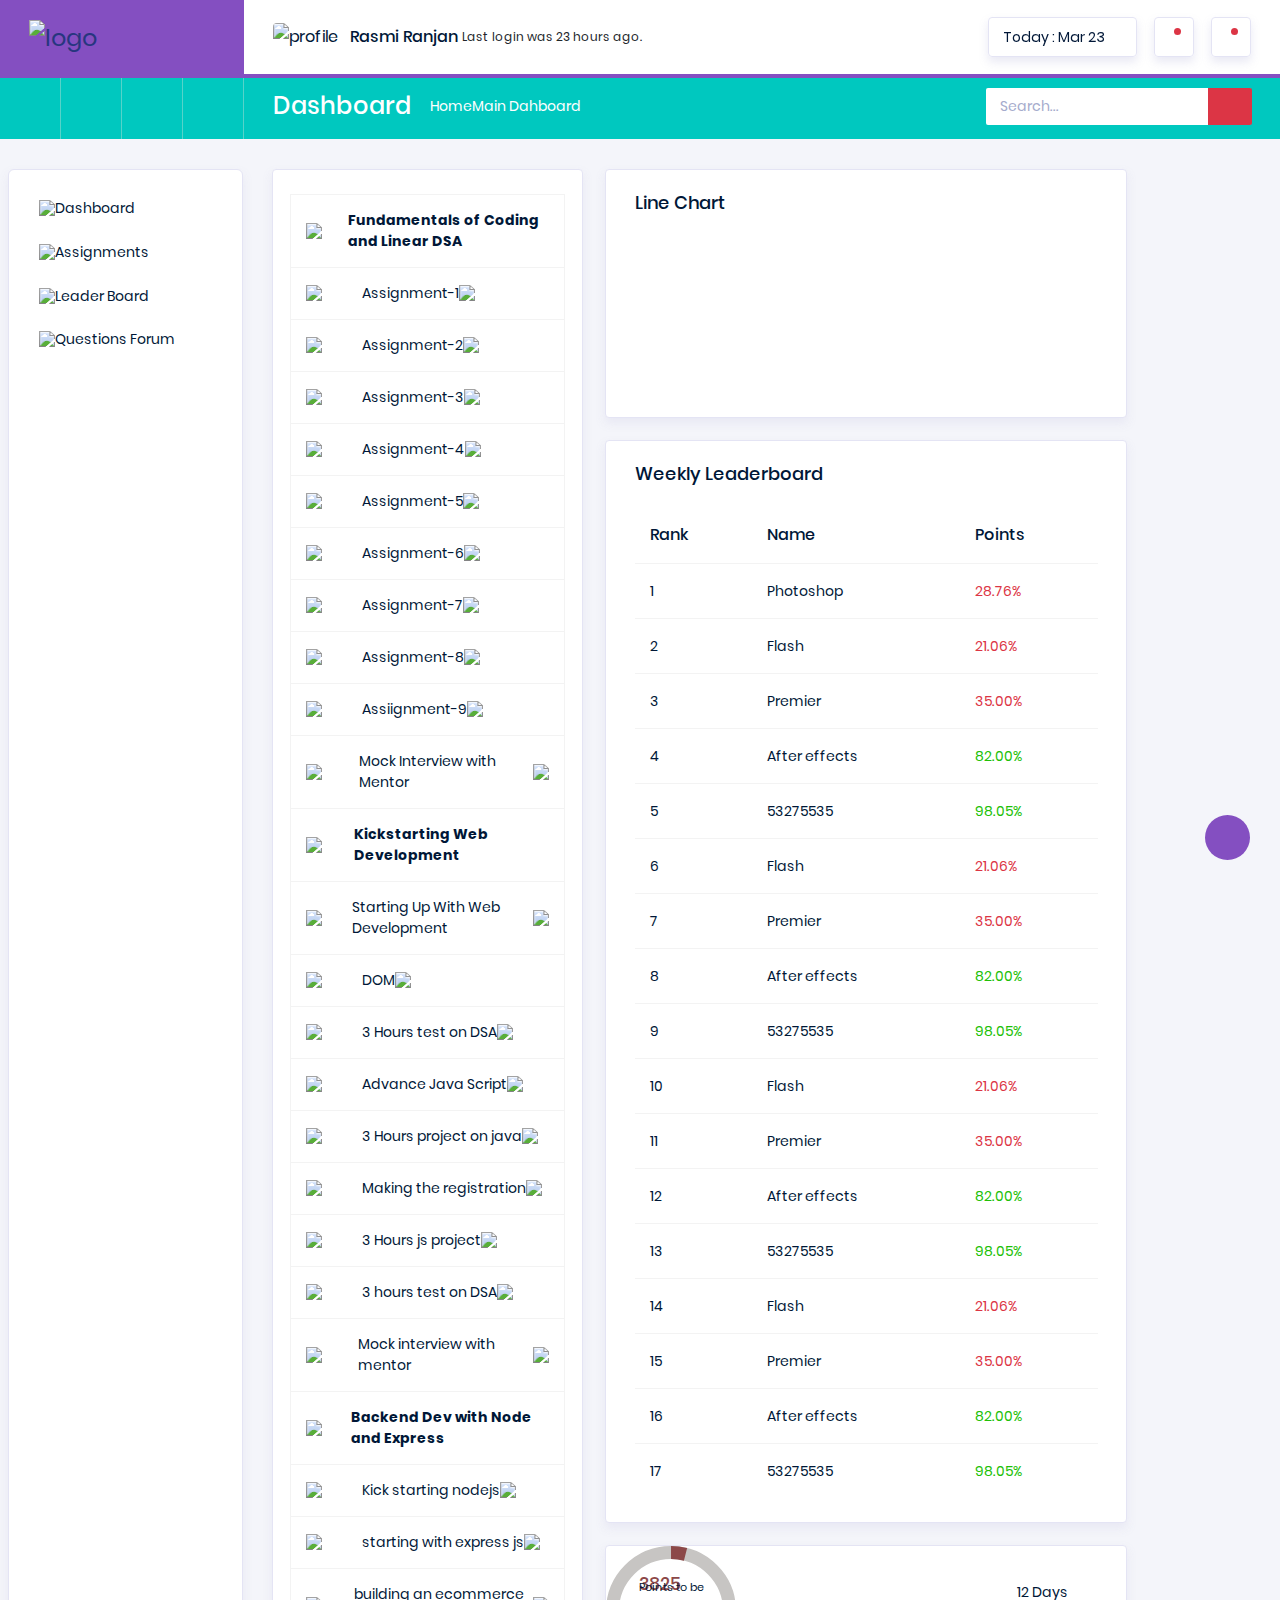
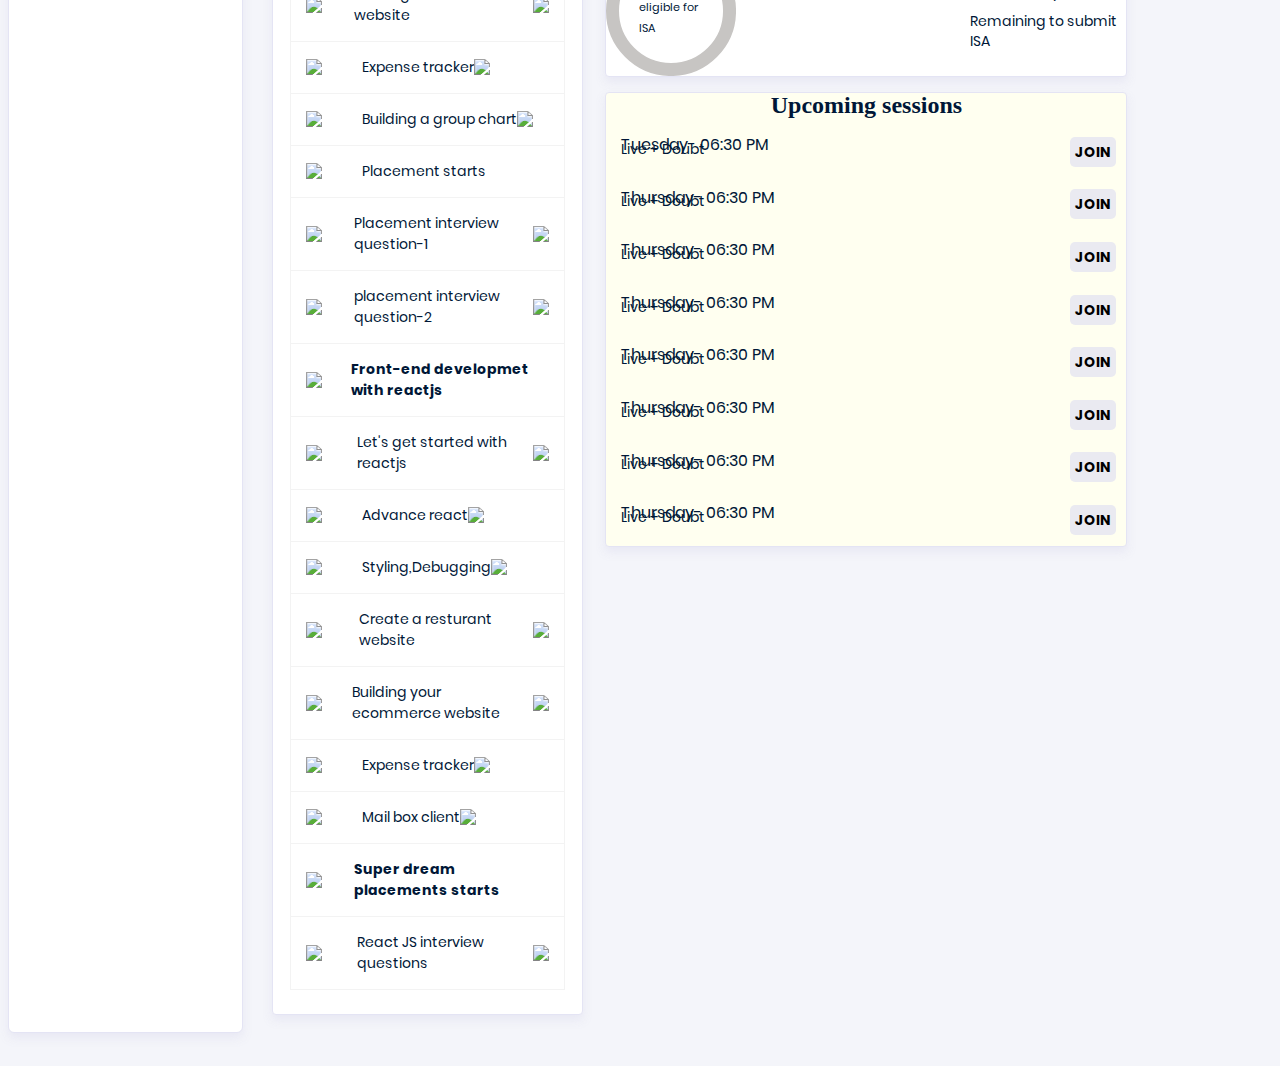
==== index.html @ 37c8fa24 "Add files via upload" ====
<!DOCTYPE html>
<html lang="en">

<head>
  <!-- Required meta tags -->
  <meta charset="utf-8">
  <meta name="viewport" content="width=device-width, initial-scale=1, shrink-to-fit=no">
  <title>Student Dashboard</title>
  <!-- base:css -->
  <link rel="stylesheet" href="vendors/typicons/typicons.css">
  <link rel="stylesheet" href="vendors/css/vendor.bundle.base.css">
  <!-- endinject -->
  <!-- plugin css for this page -->
  <!-- End plugin css for this page -->
  <!-- inject:css -->
  <link rel="stylesheet" href="css/vertical-layout-light/style.css">
  <!-- endinject -->
  <link rel="shortcut icon" href="images/favicon.png" />
</head>

<body>
  <div class="row" id="proBanner">
    <div class="col-12">

    </div>
  </div>
  <div class="container-scroller">
    <!-- partial:partials/_navbar.html -->
    <nav class="navbar col-lg-12 col-12 p-0 fixed-top d-flex flex-row">
      <div class="navbar-brand-wrapper d-flex justify-content-center">
        <div class="navbar-brand-inner-wrapper d-flex justify-content-between align-items-center w-100">
          <a class="navbar-brand brand-logo" href="index.html"><img src="images/" alt="logo" /></a>
          <a class="navbar-brand brand-logo-mini" href="index.html"><img src="images/logo-mini.svg" alt="logo" /></a>
          <button class="navbar-toggler navbar-toggler align-self-center" type="button" data-toggle="minimize">
            <span class="typcn typcn-th-menu"></span>
          </button>
        </div>
      </div>
      <div class="navbar-menu-wrapper d-flex align-items-center justify-content-end">
        <ul class="navbar-nav mr-lg-2">
          <li class="nav-item nav-profile dropdown">
            <a class="nav-link" href="#" data-toggle="dropdown" id="profileDropdown">
              <img src="images/faces/face5.jpg" alt="profile" />
              <span class="nav-profile-name">Rasmi Ranjan</span>
            </a>
            <div class="dropdown-menu dropdown-menu-right navbar-dropdown" aria-labelledby="profileDropdown">
              <a class="dropdown-item">
                <i class="typcn typcn-cog-outline text-primary"></i>
                Settings
              </a>
              <a class="dropdown-item">
                <i class="typcn typcn-eject text-primary"></i>
                Logout
              </a>
            </div>
          </li>
          <li class="nav-item nav-user-status dropdown">
            <p class="mb-0">Last login was 23 hours ago.</p>
          </li>
        </ul>
        <ul class="navbar-nav navbar-nav-right">
          <li class="nav-item nav-date dropdown">
            <a class="nav-link d-flex justify-content-center align-items-center" href="javascript:;">
              <h6 class="date mb-0">Today : Mar 23</h6>
              <i class="typcn typcn-calendar"></i>
            </a>
          </li>
          <li class="nav-item dropdown">
            <a class="nav-link count-indicator dropdown-toggle d-flex justify-content-center align-items-center"
              id="messageDropdown" href="#" data-toggle="dropdown">
              <i class="typcn typcn-cog-outline mx-0"></i>
              <span class="count"></span>
            </a>
            <div class="dropdown-menu dropdown-menu-right navbar-dropdown preview-list"
              aria-labelledby="messageDropdown">
              <p class="mb-0 font-weight-normal float-left dropdown-header">Messages</p>
              <a class="dropdown-item preview-item">
                <div class="preview-thumbnail">
                  <img src="images/faces/face4.jpg" alt="image" class="profile-pic">
                </div>
                <div class="preview-item-content flex-grow">
                  <h6 class="preview-subject ellipsis font-weight-normal">Rasmi Ranjan
                  </h6>
                  <p class="font-weight-light small-text text-muted mb-0">
                    The meeting is cancelled
                  </p>
                </div>
              </a>
              <a class="dropdown-item preview-item">
                <div class="preview-thumbnail">
                  <img src="images/faces/face2.jpg" alt="image" class="profile-pic">
                </div>
                <div class="preview-item-content flex-grow">
                  <h6 class="preview-subject ellipsis font-weight-normal">Tim Cook
                  </h6>
                  <p class="font-weight-light small-text text-muted mb-0">

                  </p>
                </div>
              </a>
              <a class="dropdown-item preview-item">
                <div class="preview-thumbnail">
                  <img src="images/faces/face3.jpg" alt="image" class="profile-pic">
                </div>
                <div class="preview-item-content flex-grow">
                  <h6 class="preview-subject ellipsis font-weight-normal"> Johnson
                  </h6>
                  <p class="font-weight-light small-text text-muted mb-0">

                  </p>
                </div>
              </a>
            </div>
          </li>
          <li class="nav-item dropdown mr-0">
            <a class="nav-link count-indicator dropdown-toggle d-flex align-items-center justify-content-center"
              id="notificationDropdown" href="#" data-toggle="dropdown">
              <i class="typcn typcn-bell mx-0"></i>
              <span class="count"></span>
            </a>
            <div class="dropdown-menu dropdown-menu-right navbar-dropdown preview-list"
              aria-labelledby="notificationDropdown">
              <p class="mb-0 font-weight-normal float-left dropdown-header">Notifications</p>
              <a class="dropdown-item preview-item">
                <div class="preview-thumbnail">
                  <div class="preview-icon bg-success">
                    <i class="typcn typcn-info mx-0"></i>
                  </div>
                </div>
                <div class="preview-item-content">
                  <h6 class="preview-subject font-weight-normal">Application Error</h6>
                  <p class="font-weight-light small-text mb-0 text-muted">
                    Just now
                  </p>
                </div>
              </a>
              <a class="dropdown-item preview-item">
                <div class="preview-thumbnail">
                  <div class="preview-icon bg-warning">
                    <i class="typcn typcn-cog-outline mx-0"></i>
                  </div>
                </div>
                <div class="preview-item-content">
                  <h6 class="preview-subject font-weight-normal">Settings</h6>
                  <p class="font-weight-light small-text mb-0 text-muted">
                    Private message
                  </p>
                </div>
              </a>
              <a class="dropdown-item preview-item">
                <div class="preview-thumbnail">
                  <div class="preview-icon bg-info">
                    <i class="typcn typcn-user mx-0"></i>
                  </div>
                </div>
                <div class="preview-item-content">
                  <h6 class="preview-subject font-weight-normal">New user registration</h6>
                  <p class="font-weight-light small-text mb-0 text-muted">
                    2 days ago
                  </p>
                </div>
              </a>
            </div>
          </li>
        </ul>
        <button class="navbar-toggler navbar-toggler-right d-lg-none align-self-center" type="button"
          data-toggle="offcanvas">
          <span class="typcn typcn-th-menu"></span>
        </button>
      </div>
    </nav>
    <!-- partial -->
    <nav class="navbar-breadcrumb col-xl-12 col-12 d-flex flex-row p-0">
      <div class="navbar-links-wrapper d-flex align-items-stretch">
        <div class="nav-link">
          <a href="javascript:;"><i class="typcn typcn-calendar-outline"></i></a>
        </div>
        <div class="nav-link">
          <a href="javascript:;"><i class="typcn typcn-mail"></i></a>
        </div>
        <div class="nav-link">
          <a href="javascript:;"><i class="typcn typcn-folder"></i></a>
        </div>
        <div class="nav-link">
          <a href="javascript:;"><i class="typcn typcn-document-text"></i></a>
        </div>
      </div>
      <div class="navbar-menu-wrapper d-flex align-items-center justify-content-end">
        <ul class="navbar-nav mr-lg-2">
          <li class="nav-item ml-0">
            <h4 class="mb-0">Dashboard</h4>
          </li>
          <li class="nav-item">
            <div class="d-flex align-items-baseline">
              <p class="mb-0">Home</p>
              <i class="typcn typcn-chevron-right"></i>
              <p class="mb-0">Main Dahboard</p>
            </div>
          </li>
        </ul>
        <ul class="navbar-nav navbar-nav-right">
          <li class="nav-item nav-search d-none d-md-block mr-0">
            <div class="input-group">
              <input type="text" class="form-control" placeholder="Search..." aria-label="search"
                aria-describedby="search">
              <div class="input-group-prepend">
                <span class="input-group-text" id="search">
                  <i class="typcn typcn-zoom"></i>
                </span>
              </div>
            </div>
          </li>
        </ul>
      </div>
    </nav>
    <div class="container-fluid page-body-wrapper">
      <!-- partial:partials/_settings-panel.html -->
      <div class="theme-setting-wrapper">
        <div id="settings-trigger"><i class="typcn typcn-cog-outline"></i></div>
        <div id="theme-settings" class="settings-panel">
          <i class="settings-close typcn typcn-times"></i>
          <p class="settings-heading">SIDEBAR SKINS</p>
          <div class="sidebar-bg-options selected" id="sidebar-light-theme">
            <div class="img-ss rounded-circle bg-light border mr-3"></div>Light
          </div>
          <div class="sidebar-bg-options" id="sidebar-dark-theme">
            <div class="img-ss rounded-circle bg-dark border mr-3"></div>Dark
          </div>
          <p class="settings-heading mt-2">HEADER SKINS</p>
          <div class="color-tiles mx-0 px-4">
            <div class="tiles success"></div>
            <div class="tiles warning"></div>
            <div class="tiles danger"></div>
            <div class="tiles info"></div>
            <div class="tiles dark"></div>
            <div class="tiles default"></div>
          </div>
        </div>
      </div>
      <div id="right-sidebar" class="settings-panel">
        <i class="settings-close typcn typcn-times"></i>
        <ul class="nav nav-tabs" id="setting-panel" role="tablist">
          <li class="nav-item">
            <a class="nav-link active" id="todo-tab" data-toggle="tab" href="#todo-section" role="tab"
              aria-controls="todo-section" aria-expanded="true">TO DO LIST</a>
          </li>
          <li class="nav-item">
            <a class="nav-link" id="chats-tab" data-toggle="tab" href="#chats-section" role="tab"
              aria-controls="chats-section">CHATS</a>
          </li>
        </ul>
        <div class="tab-content" id="setting-content">
          <div class="tab-pane fade show active scroll-wrapper" id="todo-section" role="tabpanel"
            aria-labelledby="todo-section">
            <div class="add-items d-flex px-3 mb-0">
              <form class="form w-100">
                <div class="form-group d-flex">
                  <input type="text" class="form-control todo-list-input" placeholder="Add To-do">
                  <button type="submit" class="add btn btn-primary todo-list-add-btn" id="add-task">Add</button>
                </div>
              </form>
            </div>
            <div class="list-wrapper px-3">
              <ul class="d-flex flex-column-reverse todo-list">
                <li>
                  <div class="form-check">
                    <label class="form-check-label">
                      <input class="checkbox" type="checkbox">
                      Team review meeting at 3.00 PM
                    </label>
                  </div>
                  <i class="remove typcn typcn-delete-outline"></i>
                </li>
                <li>
                  <div class="form-check">
                    <label class="form-check-label">
                      <input class="checkbox" type="checkbox">
                      Prepare for presentation
                    </label>
                  </div>
                  <i class="remove typcn typcn-delete-outline"></i>
                </li>
                <li>
                  <div class="form-check">
                    <label class="form-check-label">
                      <input class="checkbox" type="checkbox">
                      Resolve all the low priority tickets due today
                    </label>
                  </div>
                  <i class="remove typcn typcn-delete-outline"></i>
                </li>
                <li class="completed">
                  <div class="form-check">
                    <label class="form-check-label">
                      <input class="checkbox" type="checkbox" checked>
                      Schedule meeting for next week
                    </label>
                  </div>
                  <i class="remove typcn typcn-delete-outline"></i>
                </li>
                <li class="completed">
                  <div class="form-check">
                    <label class="form-check-label">
                      <input class="checkbox" type="checkbox" checked>
                      Project review
                    </label>
                  </div>
                  <i class="remove typcn typcn-delete-outline"></i>
                </li>
              </ul>
            </div>
            <div class="events py-4 border-bottom px-3">
              <div class="wrapper d-flex mb-2">
                <i class="typcn typcn-media-record-outline text-primary mr-2"></i>
                <span>Feb 11 2018</span>
              </div>
              <p class="mb-0 font-weight-thin text-gray">Creating component page</p>
              <p class="text-gray mb-0">build a js based app</p>
            </div>
            <div class="events pt-4 px-3">
              <div class="wrapper d-flex mb-2">
                <i class="typcn typcn-media-record-outline text-primary mr-2"></i>
                <span>Feb 7 2018</span>
              </div>
              <p class="mb-0 font-weight-thin text-gray">Meeting with Alisa</p>
              <p class="text-gray mb-0 ">Call Sarah Graves</p>
            </div>
          </div>
          <!-- To do section tab ends -->
          <div class="tab-pane fade" id="chats-section" role="tabpanel" aria-labelledby="chats-section">
            <div class="d-flex align-items-center justify-content-between border-bottom">
              <p class="settings-heading border-top-0 mb-3 pl-3 pt-0 border-bottom-0 pb-0">Friends</p>
              <small class="settings-heading border-top-0 mb-3 pt-0 border-bottom-0 pb-0 pr-3 font-weight-normal">See
                All</small>
            </div>
            <ul class="chat-list">
              <li class="list active">
                <div class="profile"><img src="images/faces/face1.jpg" alt="image"><span class="online"></span></div>
                <div class="info">
                  <p>Thomas Douglas</p>
                  <p>Available</p>
                </div>
                <small class="text-muted my-auto">19 min</small>
              </li>
              <li class="list">
                <div class="profile"><img src="images/faces/face2.jpg" alt="image"><span class="offline"></span></div>
                <div class="info">
                  <div class="wrapper d-flex">
                    <p>Catherine</p>
                  </div>
                  <p>Away</p>
                </div>
                <div class="badge badge-success badge-pill my-auto mx-2">4</div>
                <small class="text-muted my-auto">23 min</small>
              </li>
              <li class="list">
                <div class="profile"><img src="images/faces/face3.jpg" alt="image"><span class="online"></span></div>
                <div class="info">
                  <p>Daniel Russell</p>
                  <p>Available</p>
                </div>
                <small class="text-muted my-auto">14 min</small>
              </li>
              <li class="list">
                <div class="profile"><img src="images/faces/face4.jpg" alt="image"><span class="offline"></span></div>
                <div class="info">
                  <p>James Richardson</p>
                  <p>Away</p>
                </div>
                <small class="text-muted my-auto">2 min</small>
              </li>
              <li class="list">
                <div class="profile"><img src="images/faces/face5.jpg" alt="image"><span class="online"></span></div>
                <div class="info">
                  <p>Madeline Kennedy</p>
                  <p>Available</p>
                </div>
                <small class="text-muted my-auto">5 min</small>
              </li>
              <li class="list">
                <div class="profile"><img src="images/faces/face6.jpg" alt="image"><span class="online"></span></div>
                <div class="info">
                  <p>Sarah Graves</p>
                  <p>Available</p>
                </div>
                <small class="text-muted my-auto">47 min</small>
              </li>
            </ul>
          </div>
          <!-- chat tab ends -->
        </div>
      </div>
      <!-- partial -->
      <!-- partial:partials/_sidebar.html -->
      <nav class="sidebar sidebar-offcanvas" id="sidebar">
        <ul class="nav">
          <li class="nav-item">
            <a class="nav-link" href="index.html">
              <!-- <i class="typcn typcn-device-desktop menu-icon"></i> -->
              <img src="https://img.icons8.com/external-kmg-design-flat-kmg-design/20/000000/external-dashboard-user-interface-kmg-design-flat-kmg-design.png"/>
              <span class="menu-title">Dashboard</span>
              <!-- <div class="badge badge-danger">new</div> -->
            </a>
          </li>
          <li class="nav-item">
            <a class="nav-link" href="Assignments.html">
              <img src="https://img.icons8.com/external-inipagistudio-mixed-inipagistudio/20/000000/external-assignment-online-crash-course-inipagistudio-mixed-inipagistudio.png"/>
              <!-- <i class="typcn typcn-device-desktop menu-icon"></i> -->
              <span class="menu-title">Assignments</span>
              <!-- <div class="badge badge-danger">new</div> -->
            </a>
          </li>
          <li class="nav-item">
            <a class="nav-link" href="index.html">
              <!-- <i class="typcn typcn-device-desktop menu-icon"></i> -->
              <img src="https://img.icons8.com/external-icongeek26-flat-icongeek26/20/000000/external-award-sports-and-games-icongeek26-flat-icongeek26.png"/>
              <span class="menu-title">Leader Board</span>
              <!-- <div class="badge badge-danger">new</div> -->
            </a>
          </li>
          <li class="nav-item">
            <a class="nav-link" href="index.html">
              <!-- <i class="typcn typcn-device-desktop menu-icon"></i> -->
              <img src="https://img.icons8.com/external-inipagistudio-mixed-inipagistudio/20/000000/external-forum-business-mentoring-inipagistudio-mixed-inipagistudio.png"/>
              <span class="menu-title">Questions Forum</span>
              <!-- <div class="badge badge-danger">new</div> -->
            </a>
          </li>
          
        </ul>
      </nav>

      <!-- partial -->
      <div class="main-panel">
        <div class="content-wrapper">
          <!-- </div> -->
          <div class="row">
            <div class="col-xl-4 grid-margin stretch-card">
              <div class="card">

                <div class="card-body">
                  <div class="row icons-list">
                    <div class="col-sm-6 col-md-4 col-lg-12">
                      <img src="https://img.icons8.com/ios/22/000000/milestone.png" />

                      <i class="mdi mdi-access-point"></i> <span style="font-weight: bold;">Fundamentals of Coding and
                        Linear DSA</span>
                    </div>
                    <div class="col-sm-6 col-md-4 col-lg-12">
                      <img
                        src="https://img.icons8.com/external-kmg-design-basic-outline-kmg-design/22/000000/external-open-book-back-to-school-kmg-design-basic-outline-kmg-design.png" />
                      <i class="mdi mdi-access-point-network"></i>Assignment-1
                      <img src="https://img.icons8.com/color/18/000000/lock--v1.png" />

                    </div>
                    <div class="col-sm-6 col-md-4 col-lg-12">
                      <img
                        src="https://img.icons8.com/external-kmg-design-basic-outline-kmg-design/22/000000/external-open-book-back-to-school-kmg-design-basic-outline-kmg-design.png" />
                      <i class="mdi mdi-account"></i>Assignment-2
                      <img src="https://img.icons8.com/color/18/000000/lock--v1.png" />
                    </div>
                    <div class="col-sm-6 col-md-4 col-lg-12">
                      <img
                        src="https://img.icons8.com/external-kmg-design-basic-outline-kmg-design/22/000000/external-open-book-back-to-school-kmg-design-basic-outline-kmg-design.png" />
                      <i class="mdi mdi-account-box"></i> Assignment-3
                      <img src="https://img.icons8.com/color/18/000000/lock--v1.png" />
                    </div>
                    <div class="col-sm-6 col-md-4 col-lg-12">
                      <img
                        src="https://img.icons8.com/external-kmg-design-basic-outline-kmg-design/22/000000/external-open-book-back-to-school-kmg-design-basic-outline-kmg-design.png" />
                      <i class="mdi mdi-account-box-outline"></i> Assignment-4
                      <img src="https://img.icons8.com/color/18/000000/lock--v1.png" />
                    </div>
                    <div class="col-sm-6 col-md-4 col-lg-12">
                      <img
                        src="https://img.icons8.com/external-kmg-design-basic-outline-kmg-design/22/000000/external-open-book-back-to-school-kmg-design-basic-outline-kmg-design.png" />
                      <i class="mdi mdi-account-card-details"></i>Assignment-5
                      <img src="https://img.icons8.com/color/18/000000/lock--v1.png" />
                    </div>
                    <div class="col-sm-6 col-md-4 col-lg-12">
                      <img
                        src="https://img.icons8.com/external-kmg-design-basic-outline-kmg-design/22/000000/external-open-book-back-to-school-kmg-design-basic-outline-kmg-design.png" />
                      <i class="mdi mdi-account-card-details"></i>Assignment-6
                      <img src="https://img.icons8.com/color/18/000000/lock--v1.png" />
                    </div>
                    <div class="col-sm-6 col-md-4 col-lg-12">
                      <img
                        src="https://img.icons8.com/external-kmg-design-basic-outline-kmg-design/22/000000/external-open-book-back-to-school-kmg-design-basic-outline-kmg-design.png" />
                      <i class="mdi mdi-account-card-details"></i>Assignment-7
                      <img src="https://img.icons8.com/color/18/000000/lock--v1.png" />
                    </div>
                    <div class="col-sm-6 col-md-4 col-lg-12">
                      <img
                        src="https://img.icons8.com/external-kmg-design-basic-outline-kmg-design/22/000000/external-open-book-back-to-school-kmg-design-basic-outline-kmg-design.png" />
                      <i class="mdi mdi-account-card-details"></i>Assignment-8
                      <img src="https://img.icons8.com/color/18/000000/lock--v1.png" />
                    </div>
                    <div class="col-sm-6 col-md-4 col-lg-12">
                      <img
                        src="https://img.icons8.com/external-kmg-design-basic-outline-kmg-design/22/000000/external-open-book-back-to-school-kmg-design-basic-outline-kmg-design.png" />
                      <i class="mdi mdi-account-card-details"></i>Assiignment-9
                      <img src="https://img.icons8.com/color/18/000000/lock--v1.png" />
                    </div>
                    <div class="col-sm-6 col-md-4 col-lg-12">
                      <img
                        src="https://img.icons8.com/external-kmg-design-basic-outline-kmg-design/22/000000/external-open-book-back-to-school-kmg-design-basic-outline-kmg-design.png" />
                      <i class="mdi mdi-account-card-details"></i>Mock Interview with Mentor
                      <img src="https://img.icons8.com/color/18/000000/lock--v1.png" />
                    </div>
                    <div class="col-sm-6 col-md-4 col-lg-12">
                      <img src="https://img.icons8.com/ios/22/000000/milestone.png" />

                      <i class="mdi mdi-access-point"></i> <span style="font-weight: bold;"> Kickstarting Web
                        Development</span>
                    </div>
                    <div class="col-sm-6 col-md-4 col-lg-12">
                      <img
                        src="https://img.icons8.com/external-kmg-design-basic-outline-kmg-design/22/000000/external-open-book-back-to-school-kmg-design-basic-outline-kmg-design.png" />
                      <i class="mdi mdi-account-card-details"></i>Starting Up With Web Development
                      <img src="https://img.icons8.com/color/18/000000/lock--v1.png" />
                    </div>
                    <div class="col-sm-6 col-md-4 col-lg-12">
                      <img
                        src="https://img.icons8.com/external-kmg-design-basic-outline-kmg-design/22/000000/external-open-book-back-to-school-kmg-design-basic-outline-kmg-design.png" />
                      <i class="mdi mdi-account-card-details"></i>DOM
                      <img src="https://img.icons8.com/color/18/000000/lock--v1.png" />
                    </div>
                    <div class="col-sm-6 col-md-4 col-lg-12">
                      <img
                        src="https://img.icons8.com/external-kmg-design-basic-outline-kmg-design/22/000000/external-open-book-back-to-school-kmg-design-basic-outline-kmg-design.png" />
                      <i class="mdi mdi-account-card-details"></i>3 Hours test on DSA
                      <img src="https://img.icons8.com/color/18/000000/lock--v1.png" />
                    </div>
                    <div class="col-sm-6 col-md-4 col-lg-12">
                      <img
                        src="https://img.icons8.com/external-kmg-design-basic-outline-kmg-design/22/000000/external-open-book-back-to-school-kmg-design-basic-outline-kmg-design.png" />
                      <i class="mdi mdi-account-card-details"></i>Advance Java Script
                      <img src="https://img.icons8.com/color/18/000000/lock--v1.png" />
                    </div>
                    <div class="col-sm-6 col-md-4 col-lg-12">
                      <img
                        src="https://img.icons8.com/external-kmg-design-basic-outline-kmg-design/22/000000/external-open-book-back-to-school-kmg-design-basic-outline-kmg-design.png" />
                      <i class="mdi mdi-account-card-details"></i>3 Hours project on java
                      <img src="https://img.icons8.com/color/18/000000/lock--v1.png" />
                    </div>
                    <div class="col-sm-6 col-md-4 col-lg-12">
                      <img
                        src="https://img.icons8.com/external-kmg-design-basic-outline-kmg-design/22/000000/external-open-book-back-to-school-kmg-design-basic-outline-kmg-design.png" />
                      <i class="mdi mdi-account-card-details"></i>Making the registration
                      <img src="https://img.icons8.com/color/18/000000/lock--v1.png" />
                    </div>
                    <div class="col-sm-6 col-md-4 col-lg-12">
                      <img
                        src="https://img.icons8.com/external-kmg-design-basic-outline-kmg-design/22/000000/external-open-book-back-to-school-kmg-design-basic-outline-kmg-design.png" />
                      <i class="mdi mdi-account-card-details"></i>3 Hours js project
                      <img src="https://img.icons8.com/color/18/000000/lock--v1.png" />
                    </div>
                    <div class="col-sm-6 col-md-4 col-lg-12">
                      <img
                        src="https://img.icons8.com/external-kmg-design-basic-outline-kmg-design/22/000000/external-open-book-back-to-school-kmg-design-basic-outline-kmg-design.png" />
                      <i class="mdi mdi-account-card-details"></i>3 hours test on DSA
                      <img src="https://img.icons8.com/color/18/000000/lock--v1.png" />
                    </div>
                    <div class="col-sm-6 col-md-4 col-lg-12">
                      <img
                        src="https://img.icons8.com/external-kmg-design-basic-outline-kmg-design/22/000000/external-open-book-back-to-school-kmg-design-basic-outline-kmg-design.png" />
                      <i class="mdi mdi-account-card-details"></i>Mock interview with mentor
                      <img src="https://img.icons8.com/color/18/000000/lock--v1.png" />
                    </div>
                    <div class="col-sm-6 col-md-4 col-lg-12">
                      <img src="https://img.icons8.com/ios/22/000000/milestone.png" />
                      <i class="mdi mdi-access-point"></i> <span style="font-weight: bold;">Backend Dev with Node and
                        Express</span>
                    </div>
                    <div class="col-sm-6 col-md-4 col-lg-12">
                      <img
                        src="https://img.icons8.com/external-kmg-design-basic-outline-kmg-design/22/000000/external-open-book-back-to-school-kmg-design-basic-outline-kmg-design.png" />
                      <i class="mdi mdi-account-card-details"></i>Kick starting nodejs
                      <img src="https://img.icons8.com/color/18/000000/lock--v1.png" />
                    </div>
                    <div class="col-sm-6 col-md-4 col-lg-12">
                      <img
                        src="https://img.icons8.com/external-kmg-design-basic-outline-kmg-design/22/000000/external-open-book-back-to-school-kmg-design-basic-outline-kmg-design.png" />
                      <i class="mdi mdi-account-card-details"></i>starting with express js
                      <img src="https://img.icons8.com/color/18/000000/lock--v1.png" />
                    </div>
                    <div class="col-sm-6 col-md-4 col-lg-12">
                      <img
                        src="https://img.icons8.com/external-kmg-design-basic-outline-kmg-design/22/000000/external-open-book-back-to-school-kmg-design-basic-outline-kmg-design.png" />
                      <i class="mdi mdi-account-card-details"></i>building an ecommerce website
                      <img src="https://img.icons8.com/color/18/000000/lock--v1.png" />
                    </div>
                    <div class="col-sm-6 col-md-4 col-lg-12">
                      <img
                        src="https://img.icons8.com/external-kmg-design-basic-outline-kmg-design/22/000000/external-open-book-back-to-school-kmg-design-basic-outline-kmg-design.png" />
                      <i class="mdi mdi-account-card-details"></i>Expense tracker
                      <img src="https://img.icons8.com/color/18/000000/lock--v1.png" />
                    </div>
                    <div class="col-sm-6 col-md-4 col-lg-12">
                      <img
                        src="https://img.icons8.com/external-kmg-design-basic-outline-kmg-design/22/000000/external-open-book-back-to-school-kmg-design-basic-outline-kmg-design.png" />
                      <i class="mdi mdi-account-card-details"></i>Building a group chart
                      <img src="https://img.icons8.com/color/18/000000/lock--v1.png" />
                    </div>
                    <div class="col-sm-6 col-md-4 col-lg-12">
                      <img src="https://img.icons8.com/ios/22/000000/milestone.png" />
                      <i class="mdi mdi-account-card-details"></i> <span> Placement starts</span>

                    </div>
                    <div class="col-sm-6 col-md-4 col-lg-12">
                      <img
                        src="https://img.icons8.com/external-kmg-design-basic-outline-kmg-design/22/000000/external-open-book-back-to-school-kmg-design-basic-outline-kmg-design.png" />
                      <i class="mdi mdi-account-card-details"></i>Placement interview question-1
                      <img src="https://img.icons8.com/color/18/000000/lock--v1.png" />
                    </div>
                    <div class="col-sm-6 col-md-4 col-lg-12">
                      <img
                        src="https://img.icons8.com/external-kmg-design-basic-outline-kmg-design/22/000000/external-open-book-back-to-school-kmg-design-basic-outline-kmg-design.png" />
                      <i class="mdi mdi-account-card-details"></i>placement interview question-2
                      <img src="https://img.icons8.com/color/18/000000/lock--v1.png" />
                    </div>
                    <div class="col-sm-6 col-md-4 col-lg-12">
                      <img src="https://img.icons8.com/ios/22/000000/milestone.png" />
                      <i class="mdi mdi-account-card-details"></i> <span style="font-weight: bold;">Front-end developmet
                        with reactjs</span>

                    </div>
                    <div class="col-sm-6 col-md-4 col-lg-12">
                      <img
                        src="https://img.icons8.com/external-kmg-design-basic-outline-kmg-design/22/000000/external-open-book-back-to-school-kmg-design-basic-outline-kmg-design.png" />
                      <i class="mdi mdi-account-card-details"></i>Let's get started with reactjs
                      <img src="https://img.icons8.com/color/18/000000/lock--v1.png" />
                    </div>
                    <div class="col-sm-6 col-md-4 col-lg-12">
                      <img
                        src="https://img.icons8.com/external-kmg-design-basic-outline-kmg-design/22/000000/external-open-book-back-to-school-kmg-design-basic-outline-kmg-design.png" />
                      <i class="mdi mdi-account-card-details"></i>Advance react
                      <img src="https://img.icons8.com/color/18/000000/lock--v1.png" />
                    </div>
                    <div class="col-sm-6 col-md-4 col-lg-12">
                      <img
                        src="https://img.icons8.com/external-kmg-design-basic-outline-kmg-design/22/000000/external-open-book-back-to-school-kmg-design-basic-outline-kmg-design.png" />
                      <i class="mdi mdi-account-card-details"></i>Styling,Debugging
                      <img src="https://img.icons8.com/color/18/000000/lock--v1.png" />
                    </div>
                    <div class="col-sm-6 col-md-4 col-lg-12">
                      <img
                        src="https://img.icons8.com/external-kmg-design-basic-outline-kmg-design/22/000000/external-open-book-back-to-school-kmg-design-basic-outline-kmg-design.png" />
                      <i class="mdi mdi-account-card-details"></i>Create a resturant website
                      <img src="https://img.icons8.com/color/18/000000/lock--v1.png" />
                    </div>
                    <div class="col-sm-6 col-md-4 col-lg-12">
                      <img
                        src="https://img.icons8.com/external-kmg-design-basic-outline-kmg-design/22/000000/external-open-book-back-to-school-kmg-design-basic-outline-kmg-design.png" />
                      <i class="mdi mdi-account-card-details"></i>Building your ecommerce website
                      <img src="https://img.icons8.com/color/18/000000/lock--v1.png" />
                    </div>
                    <div class="col-sm-6 col-md-4 col-lg-12">
                      <img
                        src="https://img.icons8.com/external-kmg-design-basic-outline-kmg-design/22/000000/external-open-book-back-to-school-kmg-design-basic-outline-kmg-design.png" />
                      <i class="mdi mdi-account-card-details"></i>Expense tracker
                      <img src="https://img.icons8.com/color/18/000000/lock--v1.png" />
                    </div>
                    <div class="col-sm-6 col-md-4 col-lg-12">
                      <img
                        src="https://img.icons8.com/external-kmg-design-basic-outline-kmg-design/22/000000/external-open-book-back-to-school-kmg-design-basic-outline-kmg-design.png" />
                      <i class="mdi mdi-account-card-details"></i>Mail box client
                      <img src="https://img.icons8.com/color/18/000000/lock--v1.png" />
                    </div>
                    <div class="col-sm-6 col-md-4 col-lg-12">
                      <img src="https://img.icons8.com/ios/22/000000/milestone.png" />
                      <i class="mdi mdi-account-card-details"></i> <span style="font-weight: bold;">Super dream
                        placements starts</span>

                    </div>
                    <div class="col-sm-6 col-md-4 col-lg-12">
                      <img
                        src="https://img.icons8.com/external-kmg-design-basic-outline-kmg-design/22/000000/external-open-book-back-to-school-kmg-design-basic-outline-kmg-design.png" />
                      <i class="mdi mdi-account-card-details"></i>React JS interview questions
                      <img src="https://img.icons8.com/color/18/000000/lock--v1.png" />
                    </div>
                  </div>

                </div>
              </div>
            </div>
            <div class="col-md-7">
              <div class="row">
                <div class="col-lg-12 grid-margin stretch-card">
                  <div class="card">
                    <div class="card-body">
                      <h4 class="card-title">Line chart</h4>
                      <canvas id="lineChart"></canvas>
                    </div>
                  </div>
                </div>


                <div class="col-lg-12 grid-margin stretch-card">
                  <div class="card">
                    <div class="card-body">
                      <h4 class="card-title">Weekly Leaderboard</h4>

                      <div class="table-responsive">
                        <table class="table table-hover">
                          <thead>
                            <tr>
                              <th>Rank</th>
                              <th>Name</th>
                              <th>Points</th>
                             
                            </tr>
                          </thead>
                          <tbody>
                            <tr>
                              <td>1</td>
                              <td>Photoshop</td>
                              <td class="text-danger"> 28.76% <i class="typcn typcn-arrow-down-thick"></i></td>
                             
                            </tr>
                            <tr>
                              <td>2</td>
                              <td>Flash</td>
                              <td class="text-danger"> 21.06% <i class="typcn typcn-arrow-down-thick"></i></td>
                             
                            </tr>
                            <tr>
                              <td>3</td>
                              <td>Premier</td>
                              <td class="text-danger"> 35.00% <i class="typcn typcn-arrow-down-thick"></i></td>
                             
                            </tr>
                            <tr>
                              <td>4</td>
                              <td>After effects</td>
                              <td class="text-success"> 82.00% <i class="typcn typcn-arrow-up-thick"></i></td>
                             
                            </tr>
                            <tr>
                              <td>5</td>
                              <td>53275535</td>
                              <td class="text-success"> 98.05% <i class="typcn typcn-arrow-up-thick"></i></td>
                             
                            </tr>
                            <tr>
                              <td>6</td>
                              <td>Flash</td>
                              <td class="text-danger"> 21.06% <i class="typcn typcn-arrow-down-thick"></i></td>
                              
                            </tr>
                            <tr>
                              <td>7</td>
                              <td>Premier</td>
                              <td class="text-danger"> 35.00% <i class="typcn typcn-arrow-down-thick"></i></td>
                             
                            </tr>
                            <tr>
                              <td>8</td>
                              <td>After effects</td>
                              <td class="text-success"> 82.00% <i class="typcn typcn-arrow-up-thick"></i></td>
                             
                            </tr>
                            <tr>
                              <td>9</td>
                              <td>53275535</td>
                              <td class="text-success"> 98.05% <i class="typcn typcn-arrow-up-thick"></i></td>
                             
                            </tr>
                            <tr>
                              <td>10</td>
                              <td>Flash</td>
                              <td class="text-danger"> 21.06% <i class="typcn typcn-arrow-down-thick"></i></td>
                              
                            </tr>
                            <tr>
                              <td>11</td>
                              <td>Premier</td>
                              <td class="text-danger"> 35.00% <i class="typcn typcn-arrow-down-thick"></i></td>
                              
                            </tr>
                            <tr>
                              <td>12</td>
                              <td>After effects</td>
                              <td class="text-success"> 82.00% <i class="typcn typcn-arrow-up-thick"></i></td>
                              
                            </tr>
                            <tr>
                              <td>13</td>
                              <td>53275535</td>
                              <td class="text-success"> 98.05% <i class="typcn typcn-arrow-up-thick"></i></td>
                              
                            </tr>
                            <tr>
                              <td>14</td>
                              <td>Flash</td>
                              <td class="text-danger"> 21.06% <i class="typcn typcn-arrow-down-thick"></i></td>
                             
                            </tr>
                            <tr>
                              <td>15</td>
                              <td>Premier</td>
                              <td class="text-danger"> 35.00% <i class="typcn typcn-arrow-down-thick"></i></td>
                              
                            </tr>
                            <tr>
                              <td>16</td>
                              <td>After effects</td>
                              <td class="text-success"> 82.00% <i class="typcn typcn-arrow-up-thick"></i></td>
                              
                            </tr>
                            <tr>
                              <td>17</td>
                              <td>53275535</td>
                              <td class="text-success"> 98.05% <i class="typcn typcn-arrow-up-thick"></i></td>
                              
                            </tr>
                          </tbody>
                        </table>
                      </div>
                    </div>
                  </div>
                </div>
                <div class="col-md-12 stretch-card">
                  <div class="fees-remainder card">
                    <div class="inner-div">
                      <div class="fees-progress w-60">
                        <div style="width: 25%; position: relative;">
                          <svg class="CircularProgressbar " viewBox="0 0 100 100" data-test-id="CircularProgressbar">
                            <path class="CircularProgressbar-trail"
                              d="M 50,50m 0,-45a 45,45 0 1 1 0,90a 45,45 0 1 1 0,-90" stroke-width="10" fill-opacity="0"
                              style="stroke: rgb(199, 197, 195); stroke-dasharray: 282.743px, 282.743px; stroke-dashoffset: 0px;">
                            </path>
                            <path class="CircularProgressbar-path"
                              d="M 50,50m 0,-45a 45,45 0 1 1 0,90a 45,45 0 1 1 0,-90" stroke-width="10" fill-opacity="0"
                              style="stroke: rgb(140, 72, 72); stroke-dasharray: 282.743px, 282.743px; stroke-dashoffset: 271.434px;">
                            </path>
                          </svg>
                          <div
                            style="position: absolute; top: 50%; left: 50%; margin: 0px; transform: translate(-50%, -50%);">
                            <h5 class="mt0 mb0 " style="font-size: 1.1rem; color: rgb(140, 72, 72);">3825</h5>
                            <p class="f6 mt0 mb0" style="font-size: 0.7rem;"> Points to be eligible for ISA</p>
                          </div>
                        </div>

                        <div class="countdown ">
                          <p class="time mt2 ">12 Days</p>
                          <p class="mt2 mb0 f6">Remaining to submit ISA</p>
                        </div>
                      </div>
                    </div>
                  </div>
                </div>
                <div class="col-md-12 stretch-card">
                  <div class="class-remainder card">
                    <h4 class="mt0 mb0 header">Upcoming sessions</h4>
                    <div class="class ">
                      <div class="time-class">
                        <p class="mt0 mb0 f5 i">Tuesday- 06:30 PM</p>
                        <p class="mt0 mb0 f6">Live + Doubt</p>
                      </div>
                      <div>
                        <a href="https://meet.google.com/vcx-fujx-upk" target="__blank" class="f6">JOIN</a>
                      </div>
                    </div>
                    <div class="class ">
                      <div class="time-class">
                        <p class="mt0 mb0 f5 i">Thursday- 06:30 PM</p>
                        <p class="mt0 mb0 f6">Live + Doubt</p>
                      </div>
                      <div>
                        <a href="https://meet.google.com/vcx-fujx-upk" target="__blank" class="f6">JOIN</a>
                      </div>
                    </div>
                    <div class="class ">
                      <div class="time-class">
                        <p class="mt0 mb0 f5 i">Thursday- 06:30 PM</p>
                        <p class="mt0 mb0 f6">Live + Doubt</p>
                      </div>
                      <div>
                        <a href="https://meet.google.com/vcx-fujx-upk" target="__blank" class="f6">JOIN</a>
                      </div>
                    </div>
                    <div class="class ">
                      <div class="time-class">
                        <p class="mt0 mb0 f5 i">Thursday- 06:30 PM</p>
                        <p class="mt0 mb0 f6">Live + Doubt</p>
                      </div>
                      <div>
                        <a href="https://meet.google.com/vcx-fujx-upk" target="__blank" class="f6">JOIN</a>
                      </div>
                    </div>
                    <div class="class ">
                      <div class="time-class">
                        <p class="mt0 mb0 f5 i">Thursday- 06:30 PM</p>
                        <p class="mt0 mb0 f6">Live + Doubt</p>
                      </div>
                      <div>
                        <a href="https://meet.google.com/vcx-fujx-upk" target="__blank" class="f6">JOIN</a>
                      </div>
                    </div>
                    <div class="class ">
                      <div class="time-class">
                        <p class="mt0 mb0 f5 i">Thursday- 06:30 PM</p>
                        <p class="mt0 mb0 f6">Live + Doubt</p>
                      </div>
                      <div>
                        <a href="https://meet.google.com/vcx-fujx-upk" target="__blank" class="f6">JOIN</a>
                      </div>
                    </div>
                    <div class="class ">
                      <div class="time-class">
                        <p class="mt0 mb0 f5 i">Thursday- 06:30 PM</p>
                        <p class="mt0 mb0 f6">Live + Doubt</p>
                      </div>
                      <div>
                        <a href="https://meet.google.com/vcx-fujx-upk" target="__blank" class="f6">JOIN</a>
                      </div>
                    </div>
                    <div class="class ">
                      <div class="time-class">
                        <p class="mt0 mb0 f5 i">Thursday- 06:30 PM</p>
                        <p class="mt0 mb0 f6">Live + Doubt</p>
                      </div>
                      <div>
                        <a href="https://meet.google.com/vcx-fujx-upk" target="__blank" class="f6">JOIN</a>
                      </div>
                    </div>
                  </div>
                </div>
              </div>
            </div>
          </div>
        </div>
      </div>
    </div>
    <!-- content-wrapper ends -->
    <!-- partial:partials/_footer.html -->
    <!-- <footer class="footer">
            <div class="card">
                <div class="card-body">
                    <div class="d-sm-flex justify-content-center justify-content-sm-between">
                        <span class="text-muted text-center text-sm-left d-block d-sm-inline-block">Copyright © 2020 <a href="https://www.bootstrapdash.com/" class="text-muted" target="_blank">Bootstrapdash</a>. All rights reserved.</span>
                        <span class="float-none float-sm-right d-block mt-1 mt-sm-0 text-center text-muted">Free <a href="https://www.bootstrapdash.com/" class="text-muted" target="_blank">Bootstrap dashboard</a> templates from Bootstrapdash.com</span>
                    </div>
                </div>    
            </div>        
        </footer> -->
    <!-- partial -->
  </div>
  <!-- main-panel ends -->
  </div>
  <!-- page-body-wrapper ends -->
  </div>
  <!-- container-scroller -->

  <!-- base:js -->
  <script src="vendors/js/vendor.bundle.base.js"></script>
  <!-- endinject -->
  <!-- Plugin js for this page-->
  <script src="vendors/chart.js/Chart.min.js"></script>
  <!-- End plugin js for this page-->
  <!-- inject:js -->
  <script src="js/off-canvas.js"></script>
  <script src="js/hoverable-collapse.js"></script>
  <script src="js/template.js"></script>
  <script src="js/settings.js"></script>
  <script src="js/todolist.js"></script>
  <!-- endinject -->
  <!-- Custom js for this page-->
  <script src="js/dashboard.js"></script>
  <script src="./js/chart.js"></script>
  <script src="./js/chartlist.js"></script>

  <!-- End custom js for this page-->
</body>

</html>
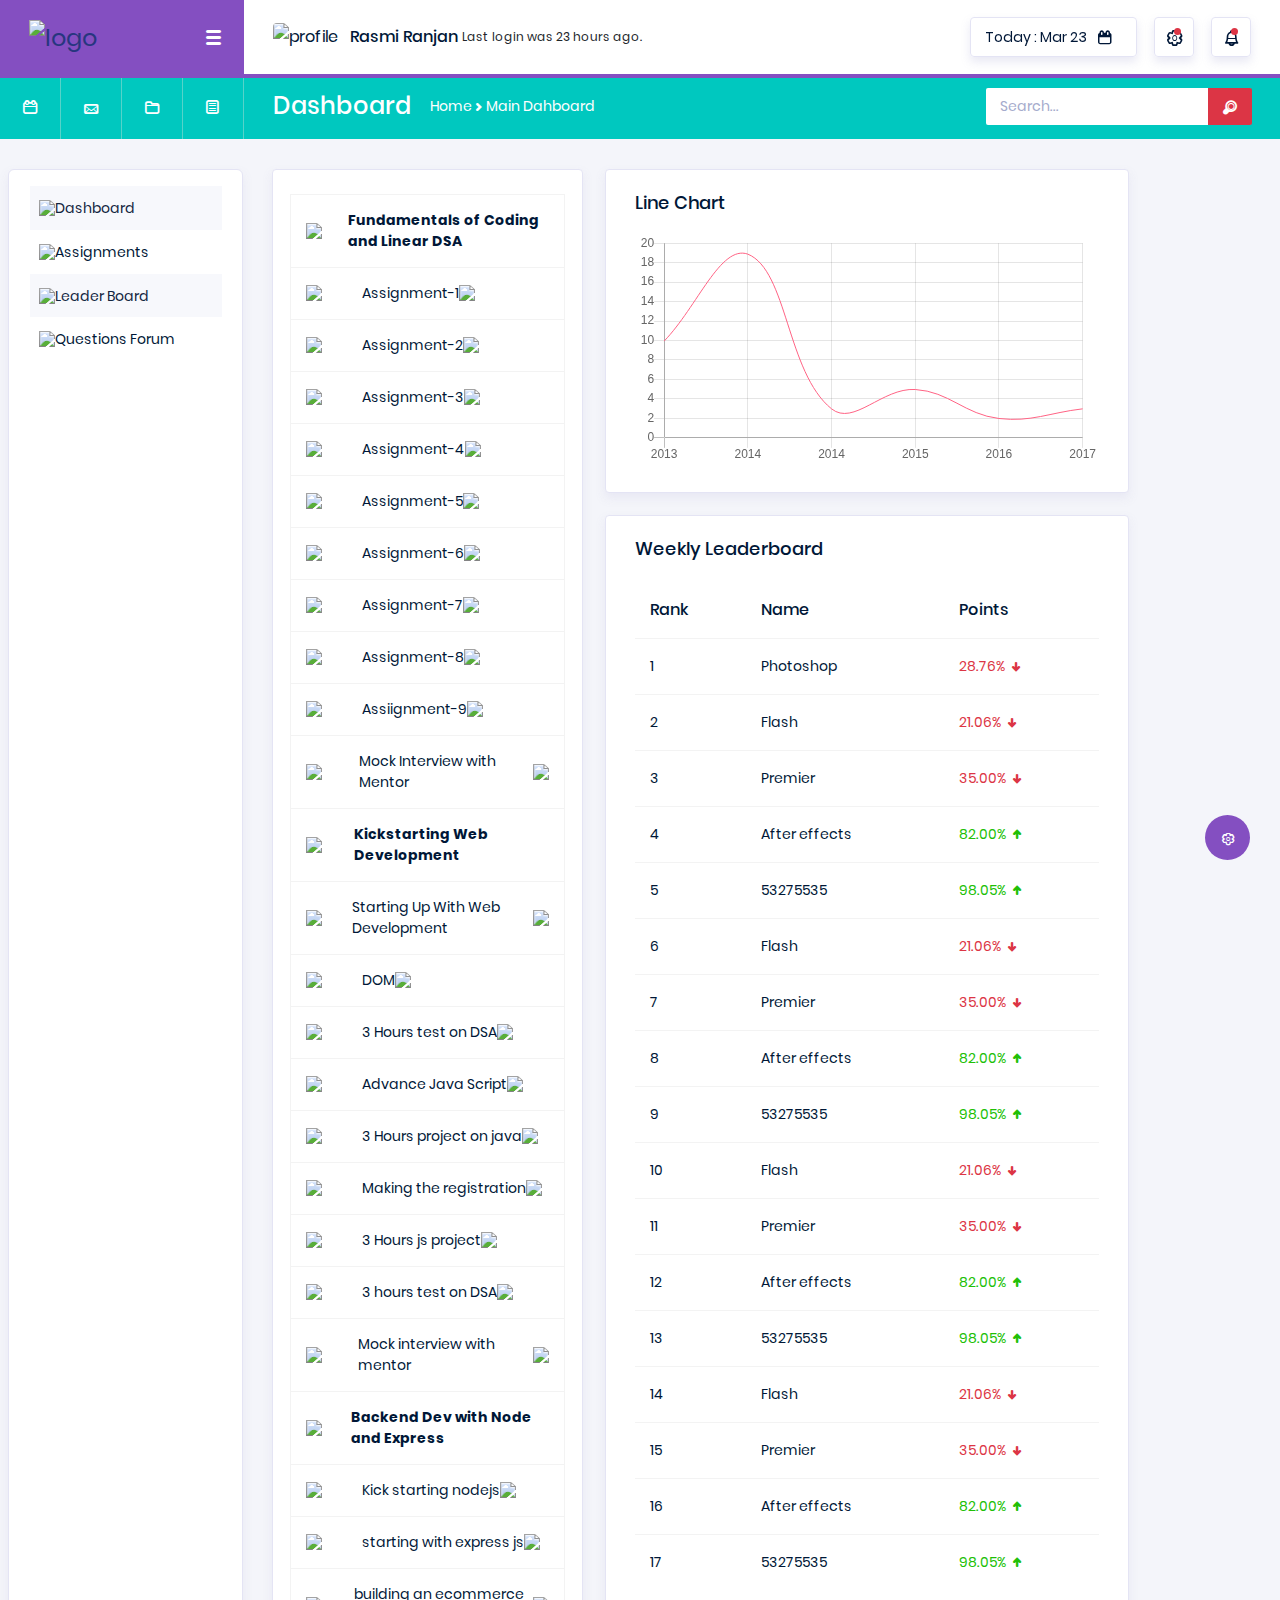
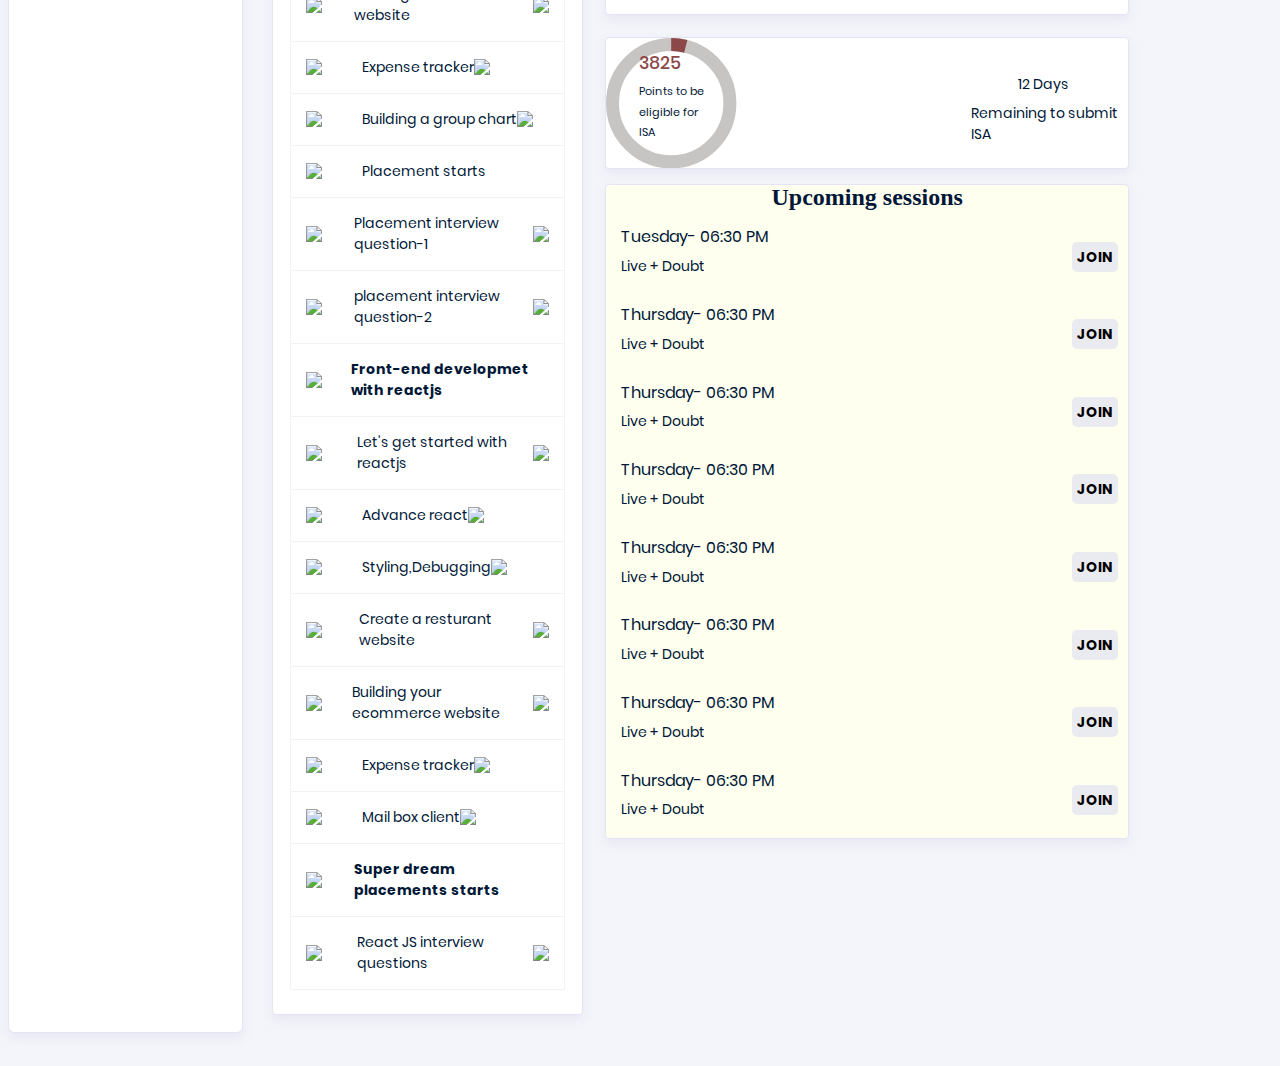
==== commit c51f9945: "Update index.html" ====
--- a/index.html
+++ b/index.html
@@ -419,7 +419,7 @@
             </a>
           </li>
           <li class="nav-item">
-            <a class="nav-link" href="index.html">
+            <a class="nav-link" href="QuestionsForum.html">
               <!-- <i class="typcn typcn-device-desktop menu-icon"></i> -->
               <img src="https://img.icons8.com/external-inipagistudio-mixed-inipagistudio/20/000000/external-forum-business-mentoring-inipagistudio-mixed-inipagistudio.png"/>
               <span class="menu-title">Questions Forum</span>
@@ -974,4 +974,4 @@
   <!-- End custom js for this page-->
 </body>
 
-</html>+</html>
--- a/vendors/typicons/typicons.css
+++ b/vendors/typicons/typicons.css
@@ -0,0 +1,1040 @@
+@charset 'UTF-8';
+ 
+/* @FONT-FACE loads font into browser */
+@font-face {
+  font-family: 'typicons';
+  font-weight: normal;
+  font-style: normal;
+  src: url('typicons.eot');
+  src: url('typicons.eot?#iefix') format('embedded-opentype'),
+       url('typicons.woff') format('woff'),
+       url('typicons.ttf') format('truetype'),
+       url('typicons.svg#typicons') format('svg');
+}
+ 
+/* :before psuedo-selector inserts and styles icon */
+.typcn:before {
+  font-family: 'typicons';
+  font-style: normal;
+  font-weight: normal;
+  speak: none;
+  display: inline-block;
+  text-decoration: inherit;
+  width: 1em;
+  height: 1em;
+  font-size: 1em;
+  text-align: center;
+  -webkit-font-smoothing: antialiased;
+  font-smoothing: antialiased;
+  text-rendering: optimizeLegibility;
+}
+ 
+/* Code for individual icons */ 
+.typcn-adjust-brightness:before { 
+  content: '\e000'; /* '' */
+} 
+.typcn-adjust-contrast:before { 
+  content: '\e001'; /* '' */
+} 
+.typcn-anchor-outline:before { 
+  content: '\e002'; /* '' */
+} 
+.typcn-anchor:before { 
+  content: '\e003'; /* '' */
+} 
+.typcn-archive:before { 
+  content: '\e004'; /* '' */
+} 
+.typcn-arrow-back-outline:before { 
+  content: '\e005'; /* '' */
+} 
+.typcn-arrow-back:before { 
+  content: '\e006'; /* '' */
+} 
+.typcn-arrow-down-outline:before { 
+  content: '\e007'; /* '' */
+} 
+.typcn-arrow-down-thick:before { 
+  content: '\e008'; /* '' */
+} 
+.typcn-arrow-down:before { 
+  content: '\e009'; /* '' */
+} 
+.typcn-arrow-forward-outline:before { 
+  content: '\e00a'; /* '' */
+} 
+.typcn-arrow-forward:before { 
+  content: '\e00b'; /* '' */
+} 
+.typcn-arrow-left-outline:before { 
+  content: '\e00c'; /* '' */
+} 
+.typcn-arrow-left-thick:before { 
+  content: '\e00d'; /* '' */
+} 
+.typcn-arrow-left:before { 
+  content: '\e00e'; /* '' */
+} 
+.typcn-arrow-loop-outline:before { 
+  content: '\e00f'; /* '' */
+} 
+.typcn-arrow-loop:before { 
+  content: '\e010'; /* '' */
+} 
+.typcn-arrow-maximise-outline:before { 
+  content: '\e011'; /* '' */
+} 
+.typcn-arrow-maximise:before { 
+  content: '\e012'; /* '' */
+} 
+.typcn-arrow-minimise-outline:before { 
+  content: '\e013'; /* '' */
+} 
+.typcn-arrow-minimise:before { 
+  content: '\e014'; /* '' */
+} 
+.typcn-arrow-move-outline:before { 
+  content: '\e015'; /* '' */
+} 
+.typcn-arrow-move:before { 
+  content: '\e016'; /* '' */
+} 
+.typcn-arrow-repeat-outline:before { 
+  content: '\e017'; /* '' */
+} 
+.typcn-arrow-repeat:before { 
+  content: '\e018'; /* '' */
+} 
+.typcn-arrow-right-outline:before { 
+  content: '\e019'; /* '' */
+} 
+.typcn-arrow-right-thick:before { 
+  content: '\e01a'; /* '' */
+} 
+.typcn-arrow-right:before { 
+  content: '\e01b'; /* '' */
+} 
+.typcn-arrow-shuffle:before { 
+  content: '\e01c'; /* '' */
+} 
+.typcn-arrow-sorted-down:before { 
+  content: '\e01d'; /* '' */
+} 
+.typcn-arrow-sorted-up:before { 
+  content: '\e01e'; /* '' */
+} 
+.typcn-arrow-sync-outline:before { 
+  content: '\e01f'; /* '' */
+} 
+.typcn-arrow-sync:before { 
+  content: '\e020'; /* '' */
+} 
+.typcn-arrow-unsorted:before { 
+  content: '\e021'; /* '' */
+} 
+.typcn-arrow-up-outline:before { 
+  content: '\e022'; /* '' */
+} 
+.typcn-arrow-up-thick:before { 
+  content: '\e023'; /* '' */
+} 
+.typcn-arrow-up:before { 
+  content: '\e024'; /* '' */
+} 
+.typcn-at:before { 
+  content: '\e025'; /* '' */
+} 
+.typcn-attachment-outline:before { 
+  content: '\e026'; /* '' */
+} 
+.typcn-attachment:before { 
+  content: '\e027'; /* '' */
+} 
+.typcn-backspace-outline:before { 
+  content: '\e028'; /* '' */
+} 
+.typcn-backspace:before { 
+  content: '\e029'; /* '' */
+} 
+.typcn-battery-charge:before { 
+  content: '\e02a'; /* '' */
+} 
+.typcn-battery-full:before { 
+  content: '\e02b'; /* '' */
+} 
+.typcn-battery-high:before { 
+  content: '\e02c'; /* '' */
+} 
+.typcn-battery-low:before { 
+  content: '\e02d'; /* '' */
+} 
+.typcn-battery-mid:before { 
+  content: '\e02e'; /* '' */
+} 
+.typcn-beaker:before { 
+  content: '\e02f'; /* '' */
+} 
+.typcn-beer:before { 
+  content: '\e030'; /* '' */
+} 
+.typcn-bell:before { 
+  content: '\e031'; /* '' */
+} 
+.typcn-book:before { 
+  content: '\e032'; /* '' */
+} 
+.typcn-bookmark:before { 
+  content: '\e033'; /* '' */
+} 
+.typcn-briefcase:before { 
+  content: '\e034'; /* '' */
+} 
+.typcn-brush:before { 
+  content: '\e035'; /* '' */
+} 
+.typcn-business-card:before { 
+  content: '\e036'; /* '' */
+} 
+.typcn-calculator:before { 
+  content: '\e037'; /* '' */
+} 
+.typcn-calendar-outline:before { 
+  content: '\e038'; /* '' */
+} 
+.typcn-calendar:before { 
+  content: '\e039'; /* '' */
+} 
+.typcn-camera-outline:before { 
+  content: '\e03a'; /* '' */
+} 
+.typcn-camera:before { 
+  content: '\e03b'; /* '' */
+} 
+.typcn-cancel-outline:before { 
+  content: '\e03c'; /* '' */
+} 
+.typcn-cancel:before { 
+  content: '\e03d'; /* '' */
+} 
+.typcn-chart-area-outline:before { 
+  content: '\e03e'; /* '' */
+} 
+.typcn-chart-area:before { 
+  content: '\e03f'; /* '' */
+} 
+.typcn-chart-bar-outline:before { 
+  content: '\e040'; /* '' */
+} 
+.typcn-chart-bar:before { 
+  content: '\e041'; /* '' */
+} 
+.typcn-chart-line-outline:before { 
+  content: '\e042'; /* '' */
+} 
+.typcn-chart-line:before { 
+  content: '\e043'; /* '' */
+} 
+.typcn-chart-pie-outline:before { 
+  content: '\e044'; /* '' */
+} 
+.typcn-chart-pie:before { 
+  content: '\e045'; /* '' */
+} 
+.typcn-chevron-left-outline:before { 
+  content: '\e046'; /* '' */
+} 
+.typcn-chevron-left:before { 
+  content: '\e047'; /* '' */
+} 
+.typcn-chevron-right-outline:before { 
+  content: '\e048'; /* '' */
+} 
+.typcn-chevron-right:before { 
+  content: '\e049'; /* '' */
+} 
+.typcn-clipboard:before { 
+  content: '\e04a'; /* '' */
+} 
+.typcn-cloud-storage:before { 
+  content: '\e04b'; /* '' */
+} 
+.typcn-cloud-storage-outline:before { 
+  content: '\e054'; /* '' */
+} 
+.typcn-code-outline:before { 
+  content: '\e04c'; /* '' */
+} 
+.typcn-code:before { 
+  content: '\e04d'; /* '' */
+} 
+.typcn-coffee:before { 
+  content: '\e04e'; /* '' */
+} 
+.typcn-cog-outline:before { 
+  content: '\e04f'; /* '' */
+} 
+.typcn-cog:before { 
+  content: '\e050'; /* '' */
+} 
+.typcn-compass:before { 
+  content: '\e051'; /* '' */
+} 
+.typcn-contacts:before { 
+  content: '\e052'; /* '' */
+} 
+.typcn-credit-card:before { 
+  content: '\e053'; /* '' */
+} 
+.typcn-css3:before { 
+  content: '\e055'; /* '' */
+} 
+.typcn-database:before { 
+  content: '\e056'; /* '' */
+} 
+.typcn-delete-outline:before { 
+  content: '\e057'; /* '' */
+} 
+.typcn-delete:before { 
+  content: '\e058'; /* '' */
+} 
+.typcn-device-desktop:before { 
+  content: '\e059'; /* '' */
+} 
+.typcn-device-laptop:before { 
+  content: '\e05a'; /* '' */
+} 
+.typcn-device-phone:before { 
+  content: '\e05b'; /* '' */
+} 
+.typcn-device-tablet:before { 
+  content: '\e05c'; /* '' */
+} 
+.typcn-directions:before { 
+  content: '\e05d'; /* '' */
+} 
+.typcn-divide-outline:before { 
+  content: '\e05e'; /* '' */
+} 
+.typcn-divide:before { 
+  content: '\e05f'; /* '' */
+} 
+.typcn-document-add:before { 
+  content: '\e060'; /* '' */
+} 
+.typcn-document-delete:before { 
+  content: '\e061'; /* '' */
+} 
+.typcn-document-text:before { 
+  content: '\e062'; /* '' */
+} 
+.typcn-document:before { 
+  content: '\e063'; /* '' */
+} 
+.typcn-download-outline:before { 
+  content: '\e064'; /* '' */
+} 
+.typcn-download:before { 
+  content: '\e065'; /* '' */
+} 
+.typcn-dropbox:before { 
+  content: '\e066'; /* '' */
+} 
+.typcn-edit:before { 
+  content: '\e067'; /* '' */
+} 
+.typcn-eject-outline:before { 
+  content: '\e068'; /* '' */
+} 
+.typcn-eject:before { 
+  content: '\e069'; /* '' */
+} 
+.typcn-equals-outline:before { 
+  content: '\e06a'; /* '' */
+} 
+.typcn-equals:before { 
+  content: '\e06b'; /* '' */
+} 
+.typcn-export-outline:before { 
+  content: '\e06c'; /* '' */
+} 
+.typcn-export:before { 
+  content: '\e06d'; /* '' */
+} 
+.typcn-eye-outline:before { 
+  content: '\e06e'; /* '' */
+} 
+.typcn-eye:before { 
+  content: '\e06f'; /* '' */
+} 
+.typcn-feather:before { 
+  content: '\e070'; /* '' */
+} 
+.typcn-film:before { 
+  content: '\e071'; /* '' */
+} 
+.typcn-filter:before { 
+  content: '\e072'; /* '' */
+} 
+.typcn-flag-outline:before { 
+  content: '\e073'; /* '' */
+} 
+.typcn-flag:before { 
+  content: '\e074'; /* '' */
+} 
+.typcn-flash-outline:before { 
+  content: '\e075'; /* '' */
+} 
+.typcn-flash:before { 
+  content: '\e076'; /* '' */
+} 
+.typcn-flow-children:before { 
+  content: '\e077'; /* '' */
+} 
+.typcn-flow-merge:before { 
+  content: '\e078'; /* '' */
+} 
+.typcn-flow-parallel:before { 
+  content: '\e079'; /* '' */
+} 
+.typcn-flow-switch:before { 
+  content: '\e07a'; /* '' */
+} 
+.typcn-folder-add:before { 
+  content: '\e07b'; /* '' */
+} 
+.typcn-folder-delete:before { 
+  content: '\e07c'; /* '' */
+} 
+.typcn-folder-open:before { 
+  content: '\e07d'; /* '' */
+} 
+.typcn-folder:before { 
+  content: '\e07e'; /* '' */
+} 
+.typcn-gift:before { 
+  content: '\e07f'; /* '' */
+} 
+.typcn-globe-outline:before { 
+  content: '\e080'; /* '' */
+} 
+.typcn-globe:before { 
+  content: '\e081'; /* '' */
+} 
+.typcn-group-outline:before { 
+  content: '\e082'; /* '' */
+} 
+.typcn-group:before { 
+  content: '\e083'; /* '' */
+} 
+.typcn-headphones:before { 
+  content: '\e084'; /* '' */
+} 
+.typcn-heart-full-outline:before { 
+  content: '\e085'; /* '' */
+} 
+.typcn-heart-half-outline:before { 
+  content: '\e086'; /* '' */
+} 
+.typcn-heart-outline:before { 
+  content: '\e087'; /* '' */
+} 
+.typcn-heart:before { 
+  content: '\e088'; /* '' */
+} 
+.typcn-home-outline:before { 
+  content: '\e089'; /* '' */
+} 
+.typcn-home:before { 
+  content: '\e08a'; /* '' */
+} 
+.typcn-html5:before { 
+  content: '\e08b'; /* '' */
+} 
+.typcn-image-outline:before { 
+  content: '\e08c'; /* '' */
+} 
+.typcn-image:before { 
+  content: '\e08d'; /* '' */
+} 
+.typcn-infinity-outline:before { 
+  content: '\e08e'; /* '' */
+} 
+.typcn-infinity:before { 
+  content: '\e08f'; /* '' */
+} 
+.typcn-info-large-outline:before { 
+  content: '\e090'; /* '' */
+} 
+.typcn-info-large:before { 
+  content: '\e091'; /* '' */
+} 
+.typcn-info-outline:before { 
+  content: '\e092'; /* '' */
+} 
+.typcn-info:before { 
+  content: '\e093'; /* '' */
+} 
+.typcn-input-checked-outline:before { 
+  content: '\e094'; /* '' */
+} 
+.typcn-input-checked:before { 
+  content: '\e095'; /* '' */
+} 
+.typcn-key-outline:before { 
+  content: '\e096'; /* '' */
+} 
+.typcn-key:before { 
+  content: '\e097'; /* '' */
+} 
+.typcn-keyboard:before { 
+  content: '\e098'; /* '' */
+} 
+.typcn-leaf:before { 
+  content: '\e099'; /* '' */
+} 
+.typcn-lightbulb:before { 
+  content: '\e09a'; /* '' */
+} 
+.typcn-link-outline:before { 
+  content: '\e09b'; /* '' */
+} 
+.typcn-link:before { 
+  content: '\e09c'; /* '' */
+} 
+.typcn-location-arrow-outline:before { 
+  content: '\e09d'; /* '' */
+} 
+.typcn-location-arrow:before { 
+  content: '\e09e'; /* '' */
+} 
+.typcn-location-outline:before { 
+  content: '\e09f'; /* '' */
+} 
+.typcn-location:before { 
+  content: '\e0a0'; /* '' */
+} 
+.typcn-lock-closed-outline:before { 
+  content: '\e0a1'; /* '' */
+} 
+.typcn-lock-closed:before { 
+  content: '\e0a2'; /* '' */
+} 
+.typcn-lock-open-outline:before { 
+  content: '\e0a3'; /* '' */
+} 
+.typcn-lock-open:before { 
+  content: '\e0a4'; /* '' */
+} 
+.typcn-mail:before { 
+  content: '\e0a5'; /* '' */
+} 
+.typcn-map:before { 
+  content: '\e0a6'; /* '' */
+} 
+.typcn-media-eject-outline:before { 
+  content: '\e0a7'; /* '' */
+} 
+.typcn-media-eject:before { 
+  content: '\e0a8'; /* '' */
+} 
+.typcn-media-fast-forward-outline:before { 
+  content: '\e0a9'; /* '' */
+} 
+.typcn-media-fast-forward:before { 
+  content: '\e0aa'; /* '' */
+} 
+.typcn-media-pause-outline:before { 
+  content: '\e0ab'; /* '' */
+} 
+.typcn-media-pause:before { 
+  content: '\e0ac'; /* '' */
+} 
+.typcn-media-play-outline:before { 
+  content: '\e0ad'; /* '' */
+} 
+.typcn-media-play-reverse-outline:before { 
+  content: '\e0ae'; /* '' */
+} 
+.typcn-media-play-reverse:before { 
+  content: '\e0af'; /* '' */
+} 
+.typcn-media-play:before { 
+  content: '\e0b0'; /* '' */
+} 
+.typcn-media-record-outline:before { 
+  content: '\e0b1'; /* '' */
+} 
+.typcn-media-record:before { 
+  content: '\e0b2'; /* '' */
+} 
+.typcn-media-rewind-outline:before { 
+  content: '\e0b3'; /* '' */
+} 
+.typcn-media-rewind:before { 
+  content: '\e0b4'; /* '' */
+} 
+.typcn-media-stop-outline:before { 
+  content: '\e0b5'; /* '' */
+} 
+.typcn-media-stop:before { 
+  content: '\e0b6'; /* '' */
+} 
+.typcn-message-typing:before { 
+  content: '\e0b7'; /* '' */
+} 
+.typcn-message:before { 
+  content: '\e0b8'; /* '' */
+} 
+.typcn-messages:before { 
+  content: '\e0b9'; /* '' */
+} 
+.typcn-microphone-outline:before { 
+  content: '\e0ba'; /* '' */
+} 
+.typcn-microphone:before { 
+  content: '\e0bb'; /* '' */
+} 
+.typcn-minus-outline:before { 
+  content: '\e0bc'; /* '' */
+} 
+.typcn-minus:before { 
+  content: '\e0bd'; /* '' */
+} 
+.typcn-mortar-board:before { 
+  content: '\e0be'; /* '' */
+} 
+.typcn-news:before { 
+  content: '\e0bf'; /* '' */
+} 
+.typcn-notes-outline:before { 
+  content: '\e0c0'; /* '' */
+} 
+.typcn-notes:before { 
+  content: '\e0c1'; /* '' */
+} 
+.typcn-pen:before { 
+  content: '\e0c2'; /* '' */
+} 
+.typcn-pencil:before { 
+  content: '\e0c3'; /* '' */
+} 
+.typcn-phone-outline:before { 
+  content: '\e0c4'; /* '' */
+} 
+.typcn-phone:before { 
+  content: '\e0c5'; /* '' */
+} 
+.typcn-pi-outline:before { 
+  content: '\e0c6'; /* '' */
+} 
+.typcn-pi:before { 
+  content: '\e0c7'; /* '' */
+} 
+.typcn-pin-outline:before { 
+  content: '\e0c8'; /* '' */
+} 
+.typcn-pin:before { 
+  content: '\e0c9'; /* '' */
+} 
+.typcn-pipette:before { 
+  content: '\e0ca'; /* '' */
+} 
+.typcn-plane-outline:before { 
+  content: '\e0cb'; /* '' */
+} 
+.typcn-plane:before { 
+  content: '\e0cc'; /* '' */
+} 
+.typcn-plug:before { 
+  content: '\e0cd'; /* '' */
+} 
+.typcn-plus-outline:before { 
+  content: '\e0ce'; /* '' */
+} 
+.typcn-plus:before { 
+  content: '\e0cf'; /* '' */
+} 
+.typcn-point-of-interest-outline:before { 
+  content: '\e0d0'; /* '' */
+} 
+.typcn-point-of-interest:before { 
+  content: '\e0d1'; /* '' */
+} 
+.typcn-power-outline:before { 
+  content: '\e0d2'; /* '' */
+} 
+.typcn-power:before { 
+  content: '\e0d3'; /* '' */
+} 
+.typcn-printer:before { 
+  content: '\e0d4'; /* '' */
+} 
+.typcn-puzzle-outline:before { 
+  content: '\e0d5'; /* '' */
+} 
+.typcn-puzzle:before { 
+  content: '\e0d6'; /* '' */
+} 
+.typcn-radar-outline:before { 
+  content: '\e0d7'; /* '' */
+} 
+.typcn-radar:before { 
+  content: '\e0d8'; /* '' */
+} 
+.typcn-refresh-outline:before { 
+  content: '\e0d9'; /* '' */
+} 
+.typcn-refresh:before { 
+  content: '\e0da'; /* '' */
+} 
+.typcn-rss-outline:before { 
+  content: '\e0db'; /* '' */
+} 
+.typcn-rss:before { 
+  content: '\e0dc'; /* '' */
+} 
+.typcn-scissors-outline:before { 
+  content: '\e0dd'; /* '' */
+} 
+.typcn-scissors:before { 
+  content: '\e0de'; /* '' */
+} 
+.typcn-shopping-bag:before { 
+  content: '\e0df'; /* '' */
+} 
+.typcn-shopping-cart:before { 
+  content: '\e0e0'; /* '' */
+} 
+.typcn-social-at-circular:before { 
+  content: '\e0e1'; /* '' */
+} 
+.typcn-social-dribbble-circular:before { 
+  content: '\e0e2'; /* '' */
+} 
+.typcn-social-dribbble:before { 
+  content: '\e0e3'; /* '' */
+} 
+.typcn-social-facebook-circular:before { 
+  content: '\e0e4'; /* '' */
+} 
+.typcn-social-facebook:before { 
+  content: '\e0e5'; /* '' */
+} 
+.typcn-social-flickr-circular:before { 
+  content: '\e0e6'; /* '' */
+} 
+.typcn-social-flickr:before { 
+  content: '\e0e7'; /* '' */
+} 
+.typcn-social-github-circular:before { 
+  content: '\e0e8'; /* '' */
+} 
+.typcn-social-github:before { 
+  content: '\e0e9'; /* '' */
+} 
+.typcn-social-google-plus-circular:before { 
+  content: '\e0ea'; /* '' */
+} 
+.typcn-social-google-plus:before { 
+  content: '\e0eb'; /* '' */
+} 
+.typcn-social-instagram-circular:before { 
+  content: '\e0ec'; /* '' */
+} 
+.typcn-social-instagram:before { 
+  content: '\e0ed'; /* '' */
+} 
+.typcn-social-last-fm-circular:before { 
+  content: '\e0ee'; /* '' */
+} 
+.typcn-social-last-fm:before { 
+  content: '\e0ef'; /* '' */
+} 
+.typcn-social-linkedin-circular:before { 
+  content: '\e0f0'; /* '' */
+} 
+.typcn-social-linkedin:before { 
+  content: '\e0f1'; /* '' */
+} 
+.typcn-social-pinterest-circular:before { 
+  content: '\e0f2'; /* '' */
+} 
+.typcn-social-pinterest:before { 
+  content: '\e0f3'; /* '' */
+} 
+.typcn-social-skype-outline:before { 
+  content: '\e0f4'; /* '' */
+} 
+.typcn-social-skype:before { 
+  content: '\e0f5'; /* '' */
+} 
+.typcn-social-tumbler-circular:before { 
+  content: '\e0f6'; /* '' */
+} 
+.typcn-social-tumbler:before { 
+  content: '\e0f7'; /* '' */
+} 
+.typcn-social-twitter-circular:before { 
+  content: '\e0f8'; /* '' */
+} 
+.typcn-social-twitter:before { 
+  content: '\e0f9'; /* '' */
+} 
+.typcn-social-vimeo-circular:before { 
+  content: '\e0fa'; /* '' */
+} 
+.typcn-social-vimeo:before { 
+  content: '\e0fb'; /* '' */
+} 
+.typcn-social-youtube-circular:before { 
+  content: '\e0fc'; /* '' */
+} 
+.typcn-social-youtube:before { 
+  content: '\e0fd'; /* '' */
+} 
+.typcn-sort-alphabetically-outline:before { 
+  content: '\e0fe'; /* '' */
+} 
+.typcn-sort-alphabetically:before { 
+  content: '\e0ff'; /* '' */
+} 
+.typcn-sort-numerically-outline:before { 
+  content: '\e100'; /* '' */
+} 
+.typcn-sort-numerically:before { 
+  content: '\e101'; /* '' */
+} 
+.typcn-spanner-outline:before { 
+  content: '\e102'; /* '' */
+} 
+.typcn-spanner:before { 
+  content: '\e103'; /* '' */
+} 
+.typcn-spiral:before { 
+  content: '\e104'; /* '' */
+} 
+.typcn-star-full-outline:before { 
+  content: '\e105'; /* '' */
+} 
+.typcn-star-half-outline:before { 
+  content: '\e106'; /* '' */
+} 
+.typcn-star-half:before { 
+  content: '\e107'; /* '' */
+} 
+.typcn-star-outline:before { 
+  content: '\e108'; /* '' */
+} 
+.typcn-star:before { 
+  content: '\e109'; /* '' */
+} 
+.typcn-starburst-outline:before { 
+  content: '\e10a'; /* '' */
+} 
+.typcn-starburst:before { 
+  content: '\e10b'; /* '' */
+} 
+.typcn-stopwatch:before { 
+  content: '\e10c'; /* '' */
+} 
+.typcn-support:before { 
+  content: '\e10d'; /* '' */
+} 
+.typcn-tabs-outline:before { 
+  content: '\e10e'; /* '' */
+} 
+.typcn-tag:before { 
+  content: '\e10f'; /* '' */
+} 
+.typcn-tags:before { 
+  content: '\e110'; /* '' */
+} 
+.typcn-th-large-outline:before { 
+  content: '\e111'; /* '' */
+} 
+.typcn-th-large:before { 
+  content: '\e112'; /* '' */
+} 
+.typcn-th-list-outline:before { 
+  content: '\e113'; /* '' */
+} 
+.typcn-th-list:before { 
+  content: '\e114'; /* '' */
+} 
+.typcn-th-menu-outline:before { 
+  content: '\e115'; /* '' */
+} 
+.typcn-th-menu:before { 
+  content: '\e116'; /* '' */
+} 
+.typcn-th-small-outline:before { 
+  content: '\e117'; /* '' */
+} 
+.typcn-th-small:before { 
+  content: '\e118'; /* '' */
+} 
+.typcn-thermometer:before { 
+  content: '\e119'; /* '' */
+} 
+.typcn-thumbs-down:before { 
+  content: '\e11a'; /* '' */
+} 
+.typcn-thumbs-ok:before { 
+  content: '\e11b'; /* '' */
+} 
+.typcn-thumbs-up:before { 
+  content: '\e11c'; /* '' */
+} 
+.typcn-tick-outline:before { 
+  content: '\e11d'; /* '' */
+} 
+.typcn-tick:before { 
+  content: '\e11e'; /* '' */
+} 
+.typcn-ticket:before { 
+  content: '\e11f'; /* '' */
+} 
+.typcn-time:before { 
+  content: '\e120'; /* '' */
+} 
+.typcn-times-outline:before { 
+  content: '\e121'; /* '' */
+} 
+.typcn-times:before { 
+  content: '\e122'; /* '' */
+} 
+.typcn-trash:before { 
+  content: '\e123'; /* '' */
+} 
+.typcn-tree:before { 
+  content: '\e124'; /* '' */
+} 
+.typcn-upload-outline:before { 
+  content: '\e125'; /* '' */
+} 
+.typcn-upload:before { 
+  content: '\e126'; /* '' */
+} 
+.typcn-user-add-outline:before { 
+  content: '\e127'; /* '' */
+} 
+.typcn-user-add:before { 
+  content: '\e128'; /* '' */
+} 
+.typcn-user-delete-outline:before { 
+  content: '\e129'; /* '' */
+} 
+.typcn-user-delete:before { 
+  content: '\e12a'; /* '' */
+} 
+.typcn-user-outline:before { 
+  content: '\e12b'; /* '' */
+} 
+.typcn-user:before { 
+  content: '\e12c'; /* '' */
+} 
+.typcn-vendor-android:before { 
+  content: '\e12d'; /* '' */
+} 
+.typcn-vendor-apple:before { 
+  content: '\e12e'; /* '' */
+} 
+.typcn-vendor-microsoft:before { 
+  content: '\e12f'; /* '' */
+} 
+.typcn-video-outline:before { 
+  content: '\e130'; /* '' */
+} 
+.typcn-video:before { 
+  content: '\e131'; /* '' */
+} 
+.typcn-volume-down:before { 
+  content: '\e132'; /* '' */
+} 
+.typcn-volume-mute:before { 
+  content: '\e133'; /* '' */
+} 
+.typcn-volume-up:before { 
+  content: '\e134'; /* '' */
+} 
+.typcn-volume:before { 
+  content: '\e135'; /* '' */
+} 
+.typcn-warning-outline:before { 
+  content: '\e136'; /* '' */
+} 
+.typcn-warning:before { 
+  content: '\e137'; /* '' */
+} 
+.typcn-watch:before { 
+  content: '\e138'; /* '' */
+} 
+.typcn-waves-outline:before { 
+  content: '\e139'; /* '' */
+} 
+.typcn-waves:before { 
+  content: '\e13a'; /* '' */
+} 
+.typcn-weather-cloudy:before { 
+  content: '\e13b'; /* '' */
+} 
+.typcn-weather-downpour:before { 
+  content: '\e13c'; /* '' */
+} 
+.typcn-weather-night:before { 
+  content: '\e13d'; /* '' */
+} 
+.typcn-weather-partly-sunny:before { 
+  content: '\e13e'; /* '' */
+} 
+.typcn-weather-shower:before { 
+  content: '\e13f'; /* '' */
+} 
+.typcn-weather-snow:before { 
+  content: '\e140'; /* '' */
+} 
+.typcn-weather-stormy:before { 
+  content: '\e141'; /* '' */
+} 
+.typcn-weather-sunny:before { 
+  content: '\e142'; /* '' */
+} 
+.typcn-weather-windy-cloudy:before { 
+  content: '\e143'; /* '' */
+} 
+.typcn-weather-windy:before { 
+  content: '\e144'; /* '' */
+} 
+.typcn-wi-fi-outline:before { 
+  content: '\e145'; /* '' */
+} 
+.typcn-wi-fi:before { 
+  content: '\e146'; /* '' */
+} 
+.typcn-wine:before { 
+  content: '\e147'; /* '' */
+} 
+.typcn-world-outline:before { 
+  content: '\e148'; /* '' */
+} 
+.typcn-world:before { 
+  content: '\e149'; /* '' */
+} 
+.typcn-zoom-in-outline:before { 
+  content: '\e14a'; /* '' */
+} 
+.typcn-zoom-in:before { 
+  content: '\e14b'; /* '' */
+} 
+.typcn-zoom-out-outline:before { 
+  content: '\e14c'; /* '' */
+} 
+.typcn-zoom-out:before { 
+  content: '\e14d'; /* '' */
+} 
+.typcn-zoom-outline:before { 
+  content: '\e14e'; /* '' */
+} 
+.typcn-zoom:before { 
+  content: '\e14f'; /* '' */
+}--- a/vendors/css/vendor.bundle.base.css
+++ b/vendors/css/vendor.bundle.base.css
@@ -0,0 +1,112 @@
+/*
+ * Container style
+ */
+.ps {
+  overflow: hidden !important;
+  overflow-anchor: none;
+  -ms-overflow-style: none;
+  touch-action: auto;
+  -ms-touch-action: auto;
+}
+
+/*
+ * Scrollbar rail styles
+ */
+.ps__rail-x {
+  display: none;
+  opacity: 0;
+  transition: background-color .2s linear, opacity .2s linear;
+  -webkit-transition: background-color .2s linear, opacity .2s linear;
+  height: 15px;
+  /* there must be 'bottom' or 'top' for ps__rail-x */
+  bottom: 0px;
+  /* please don't change 'position' */
+  position: absolute;
+}
+
+.ps__rail-y {
+  display: none;
+  opacity: 0;
+  transition: background-color .2s linear, opacity .2s linear;
+  -webkit-transition: background-color .2s linear, opacity .2s linear;
+  width: 15px;
+  /* there must be 'right' or 'left' for ps__rail-y */
+  right: 0;
+  /* please don't change 'position' */
+  position: absolute;
+}
+
+.ps--active-x > .ps__rail-x,
+.ps--active-y > .ps__rail-y {
+  display: block;
+  background-color: transparent;
+}
+
+.ps:hover > .ps__rail-x,
+.ps:hover > .ps__rail-y,
+.ps--focus > .ps__rail-x,
+.ps--focus > .ps__rail-y,
+.ps--scrolling-x > .ps__rail-x,
+.ps--scrolling-y > .ps__rail-y {
+  opacity: 0.6;
+}
+
+.ps__rail-x:hover,
+.ps__rail-y:hover,
+.ps__rail-x:focus,
+.ps__rail-y:focus {
+  background-color: #eee;
+  opacity: 0.9;
+}
+
+/*
+ * Scrollbar thumb styles
+ */
+.ps__thumb-x {
+  background-color: #aaa;
+  border-radius: 6px;
+  transition: background-color .2s linear, height .2s ease-in-out;
+  -webkit-transition: background-color .2s linear, height .2s ease-in-out;
+  height: 6px;
+  /* there must be 'bottom' for ps__thumb-x */
+  bottom: 2px;
+  /* please don't change 'position' */
+  position: absolute;
+}
+
+.ps__thumb-y {
+  background-color: #aaa;
+  border-radius: 6px;
+  transition: background-color .2s linear, width .2s ease-in-out;
+  -webkit-transition: background-color .2s linear, width .2s ease-in-out;
+  width: 6px;
+  /* there must be 'right' for ps__thumb-y */
+  right: 2px;
+  /* please don't change 'position' */
+  position: absolute;
+}
+
+.ps__rail-x:hover > .ps__thumb-x,
+.ps__rail-x:focus > .ps__thumb-x {
+  background-color: #999;
+  height: 11px;
+}
+
+.ps__rail-y:hover > .ps__thumb-y,
+.ps__rail-y:focus > .ps__thumb-y {
+  background-color: #999;
+  width: 11px;
+}
+
+/* MS supports */
+@supports (-ms-overflow-style: none) {
+  .ps {
+    overflow: auto !important;
+  }
+}
+
+@media screen and (-ms-high-contrast: active), (-ms-high-contrast: none) {
+  .ps {
+    overflow: auto !important;
+  }
+}
--- a/css/vertical-layout-light/style.css
+++ b/css/vertical-layout-light/style.css
@@ -26291,4 +26291,8 @@
 }
 .flex.justify-between.timer-div {
   width: 150%;
-}+}
+.f6 {
+  font-size: .875rem;
+  margin-top: 0px;
+}
